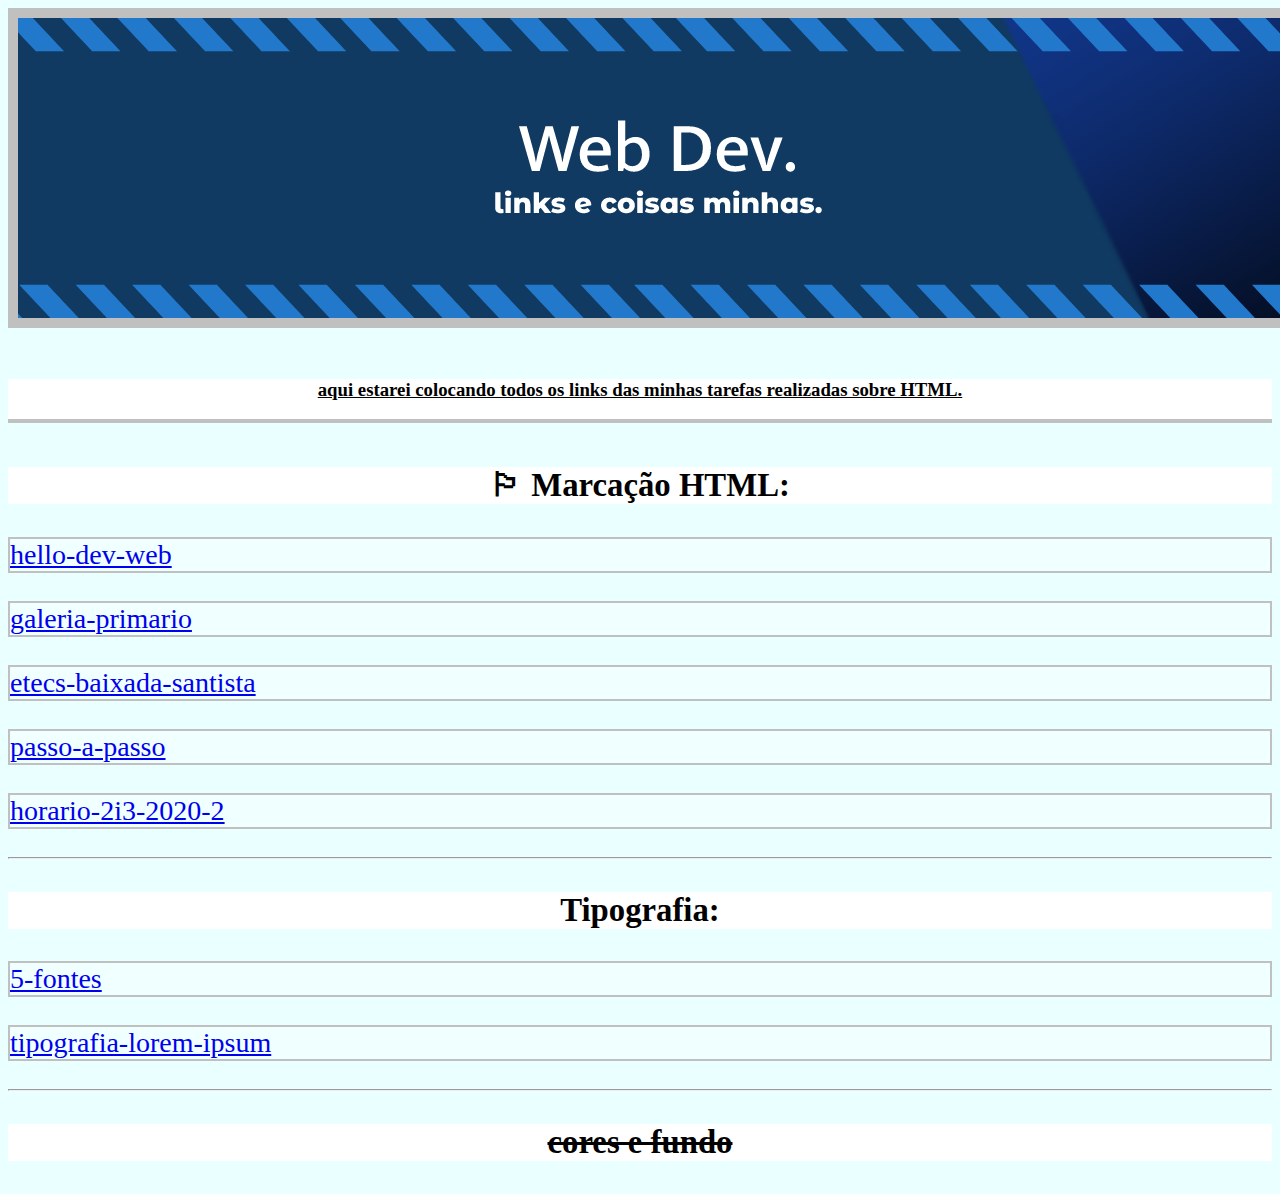
==== index.html @ 04a0a0df "inicio" ====
<!DOCTYPE html>
<html lang="pt-br">
<head>
    <meta charset="UTF-8">
    <meta http-equiv="X-UA-Compatible" content="IE=edge">
    <meta name="viewport" content="width=device-width, initial-scale=1.0">
    <title>lista de tarefas</title>
    <link rel="stylesheet" href="style principal.css">
</head>
<body>
    <a href="https://github.com/bosborbr"><img src="template.png" alt="minha criação rapida da imagem do curso :)"></a>
    <h6>aqui estarei colocando todos os links das minhas tarefas realizadas sobre HTML.</p>
    <h3>🏳 Marcação HTML:</h3>
    <p><a href="hello-dev-web.html">hello-dev-web</a></p>
    <p><a href="galeria-primario.html">galeria-primario</a></p>
    <p><a href="etecs-baixada-santista.html">etecs-baixada-santista</a></p>
    <p><a href="https://bosborbr.github.io/passo-a-passo/">passo-a-passo</a></p>
    <p><a href="horario-2i3-2020-2.html">horario-2i3-2020-2</a></p>
    <hr>
    <h3>Tipografia:</h3>
    <p><a href="https://bosborbr.github.io/5-fontes/">5-fontes</a></p>
    <p><a href="https://bosborbr.github.io/tipografia-lorem-ipsum/">tipografia-lorem-ipsum</a></p>
    <hr>
    <h3 style="text-decoration: line-through;">cores e fundo</h3>
</body>
</html>
---- style principal.css ----
body {
    font-size: 28px;
    background-color: rgb(234, 255, 255);
}

img{
    border: 10px solid silver;
}
h3, h6{
    background-color: white;
    text-align: center;
}
h6{
    text-decoration: underline;
}
p {
    background-color: azure;
    border: 2px solid silver;
    color: black;
}
p:hover {
background-color: silver;
}

#linha{
    text-decoration: line-through;
}
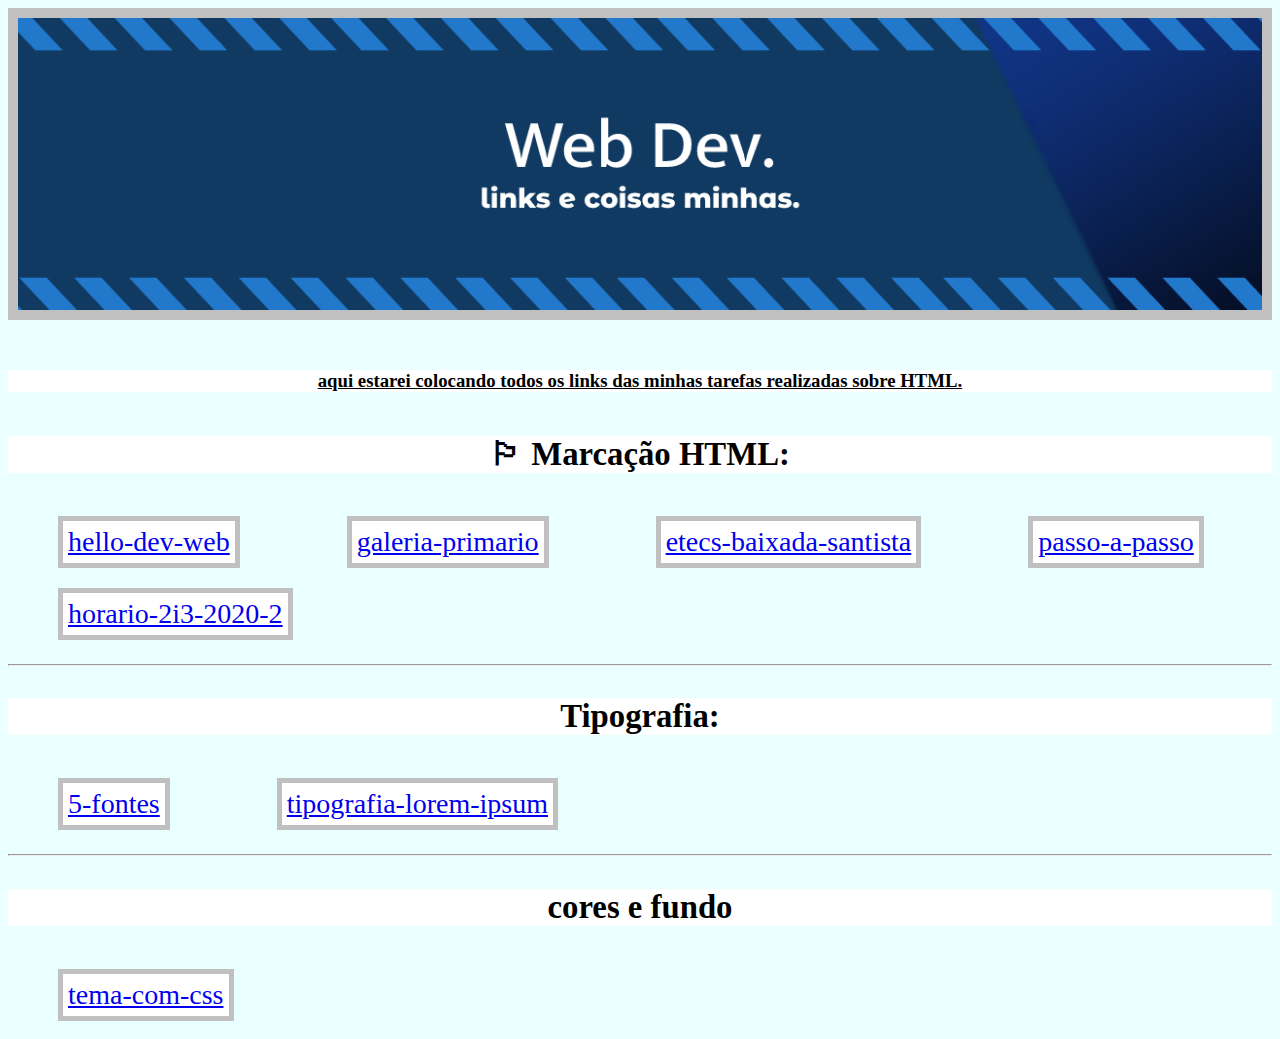
==== commit 9cb50f3c: "inicio" ====
--- a/index.html
+++ b/index.html
@@ -8,8 +8,9 @@
     <link rel="stylesheet" href="style principal.css">
 </head>
 <body>
+    
     <a href="https://github.com/bosborbr"><img src="template.png" alt="minha criação rapida da imagem do curso :)"></a>
-    <h6>aqui estarei colocando todos os links das minhas tarefas realizadas sobre HTML.</p>
+    <h6>aqui estarei colocando todos os links das minhas tarefas realizadas sobre HTML.</h6>
     <h3>🏳 Marcação HTML:</h3>
     <p><a href="hello-dev-web.html">hello-dev-web</a></p>
     <p><a href="galeria-primario.html">galeria-primario</a></p>
@@ -21,6 +22,7 @@
     <p><a href="https://bosborbr.github.io/5-fontes/">5-fontes</a></p>
     <p><a href="https://bosborbr.github.io/tipografia-lorem-ipsum/">tipografia-lorem-ipsum</a></p>
     <hr>
-    <h3 style="text-decoration: line-through;">cores e fundo</h3>
+    <h3 id="linha">cores e fundo</h3>
+    <p><a href="https://bosborbr.github.io/tema-com-css/">tema-com-css</a></p>
 </body>
 </html>--- a/style principal.css
+++ b/style principal.css
@@ -4,7 +4,10 @@
 }
 
 img{
+    max-width:100%;
+	height:auto;
     border: 10px solid silver;
+    box-sizing: border-box;
 }
 h3, h6{
     background-color: white;
@@ -14,14 +17,14 @@
     text-decoration: underline;
 }
 p {
-    background-color: azure;
-    border: 2px solid silver;
+    background-color: white;
+    border: 5px solid silver;
     color: black;
+    margin: 10px 50px 10px 50px;
+    padding: 5px;
+    display: inline-block;
 }
 p:hover {
 background-color: silver;
 }
 
-#linha{
-    text-decoration: line-through;
-}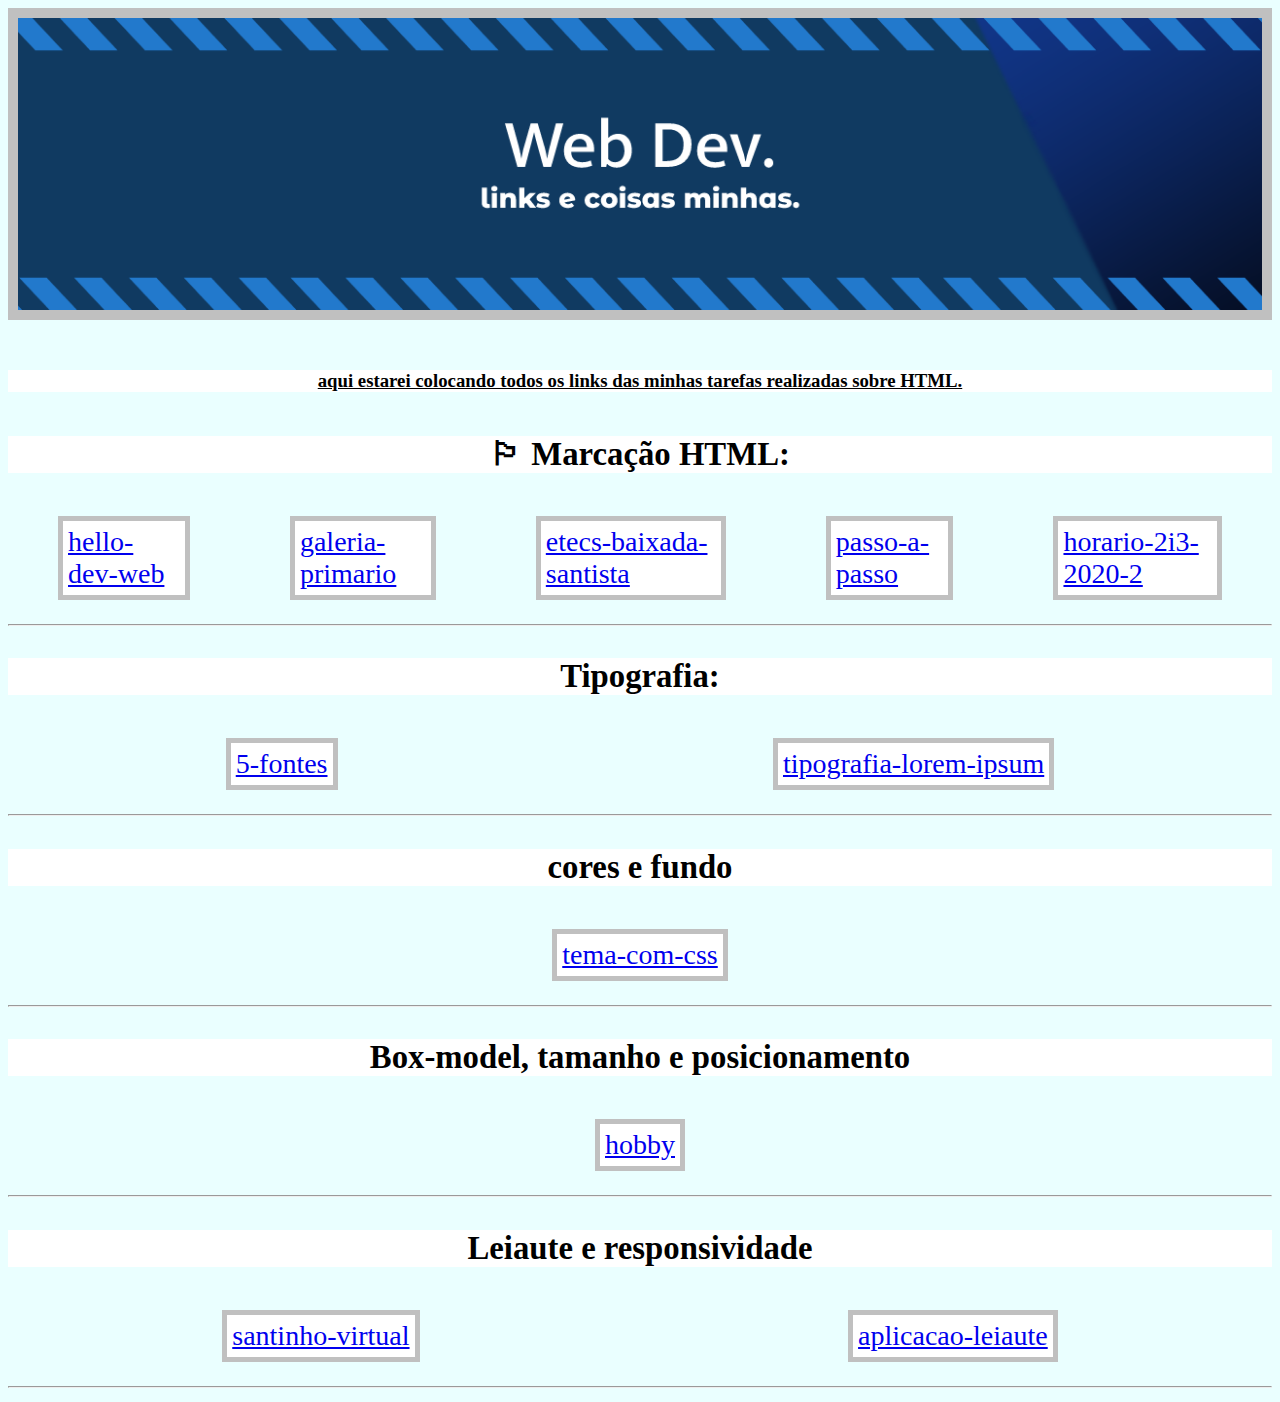
==== commit ae457eca: "inicio" ====
--- a/index.html
+++ b/index.html
@@ -12,17 +12,36 @@
     <a href="https://github.com/bosborbr"><img src="template.png" alt="minha criação rapida da imagem do curso :)"></a>
     <h6>aqui estarei colocando todos os links das minhas tarefas realizadas sobre HTML.</h6>
     <h3>🏳 Marcação HTML:</h3>
-    <p><a href="hello-dev-web.html">hello-dev-web</a></p>
-    <p><a href="galeria-primario.html">galeria-primario</a></p>
-    <p><a href="etecs-baixada-santista.html">etecs-baixada-santista</a></p>
-    <p><a href="https://bosborbr.github.io/passo-a-passo/">passo-a-passo</a></p>
-    <p><a href="horario-2i3-2020-2.html">horario-2i3-2020-2</a></p>
-    <hr>
+    <div class="sites">
+        <p><a href="hello-dev-web.html">hello-dev-web</a></p>
+        <p><a href="galeria-primario.html">galeria-primario</a></p>
+        <p><a href="etecs-baixada-santista.html">etecs-baixada-santista</a></p>
+        <p><a href="https://bosborbr.github.io/passo-a-passo/">passo-a-passo</a></p>
+        <p><a href="horario-2i3-2020-2.html">horario-2i3-2020-2</a></p>
+    </div>
+        <hr>
     <h3>Tipografia:</h3>
-    <p><a href="https://bosborbr.github.io/5-fontes/">5-fontes</a></p>
-    <p><a href="https://bosborbr.github.io/tipografia-lorem-ipsum/">tipografia-lorem-ipsum</a></p>
-    <hr>
-    <h3 id="linha">cores e fundo</h3>
-    <p><a href="https://bosborbr.github.io/tema-com-css/">tema-com-css</a></p>
-</body>
+    <div class="sites">
+        <p><a href="https://bosborbr.github.io/5-fontes/">5-fontes</a></p>
+        <p><a href="https://bosborbr.github.io/tipografia-lorem-ipsum/">tipografia-lorem-ipsum</a></p>
+    </div>
+        <hr>
+    <h3>cores e fundo</h3>
+    <div class="sites">    
+        <p><a href="https://bosborbr.github.io/tema-com-css/">tema-com-css</a></p>
+    </div>
+        <hr>
+    <h3>Box-model, tamanho e posicionamento</h3>
+    <div class="sites">
+        <P><a href="https://bosborbr.github.io/hobby/">hobby</a></P>
+    </div>
+        <hr>
+    <h3>Leiaute e responsividade</h3>
+    <div class="sites">
+        <P><a href="https://bosborbr.github.io/vote-nele/">santinho-virtual</a></P>
+        <P><a href="https://bosborbr.github.io/plicacao-leiaute/">aplicacao-leiaute</a></P>
+    </div>
+        <hr>
+    
+    </body>
 </html>--- a/style principal.css
+++ b/style principal.css
@@ -19,10 +19,13 @@
 p {
     background-color: white;
     border: 5px solid silver;
-    color: black;
     margin: 10px 50px 10px 50px;
     padding: 5px;
     display: inline-block;
+}
+.sites{
+    display: flex;
+    justify-content: space-around;
 }
 p:hover {
 background-color: silver;
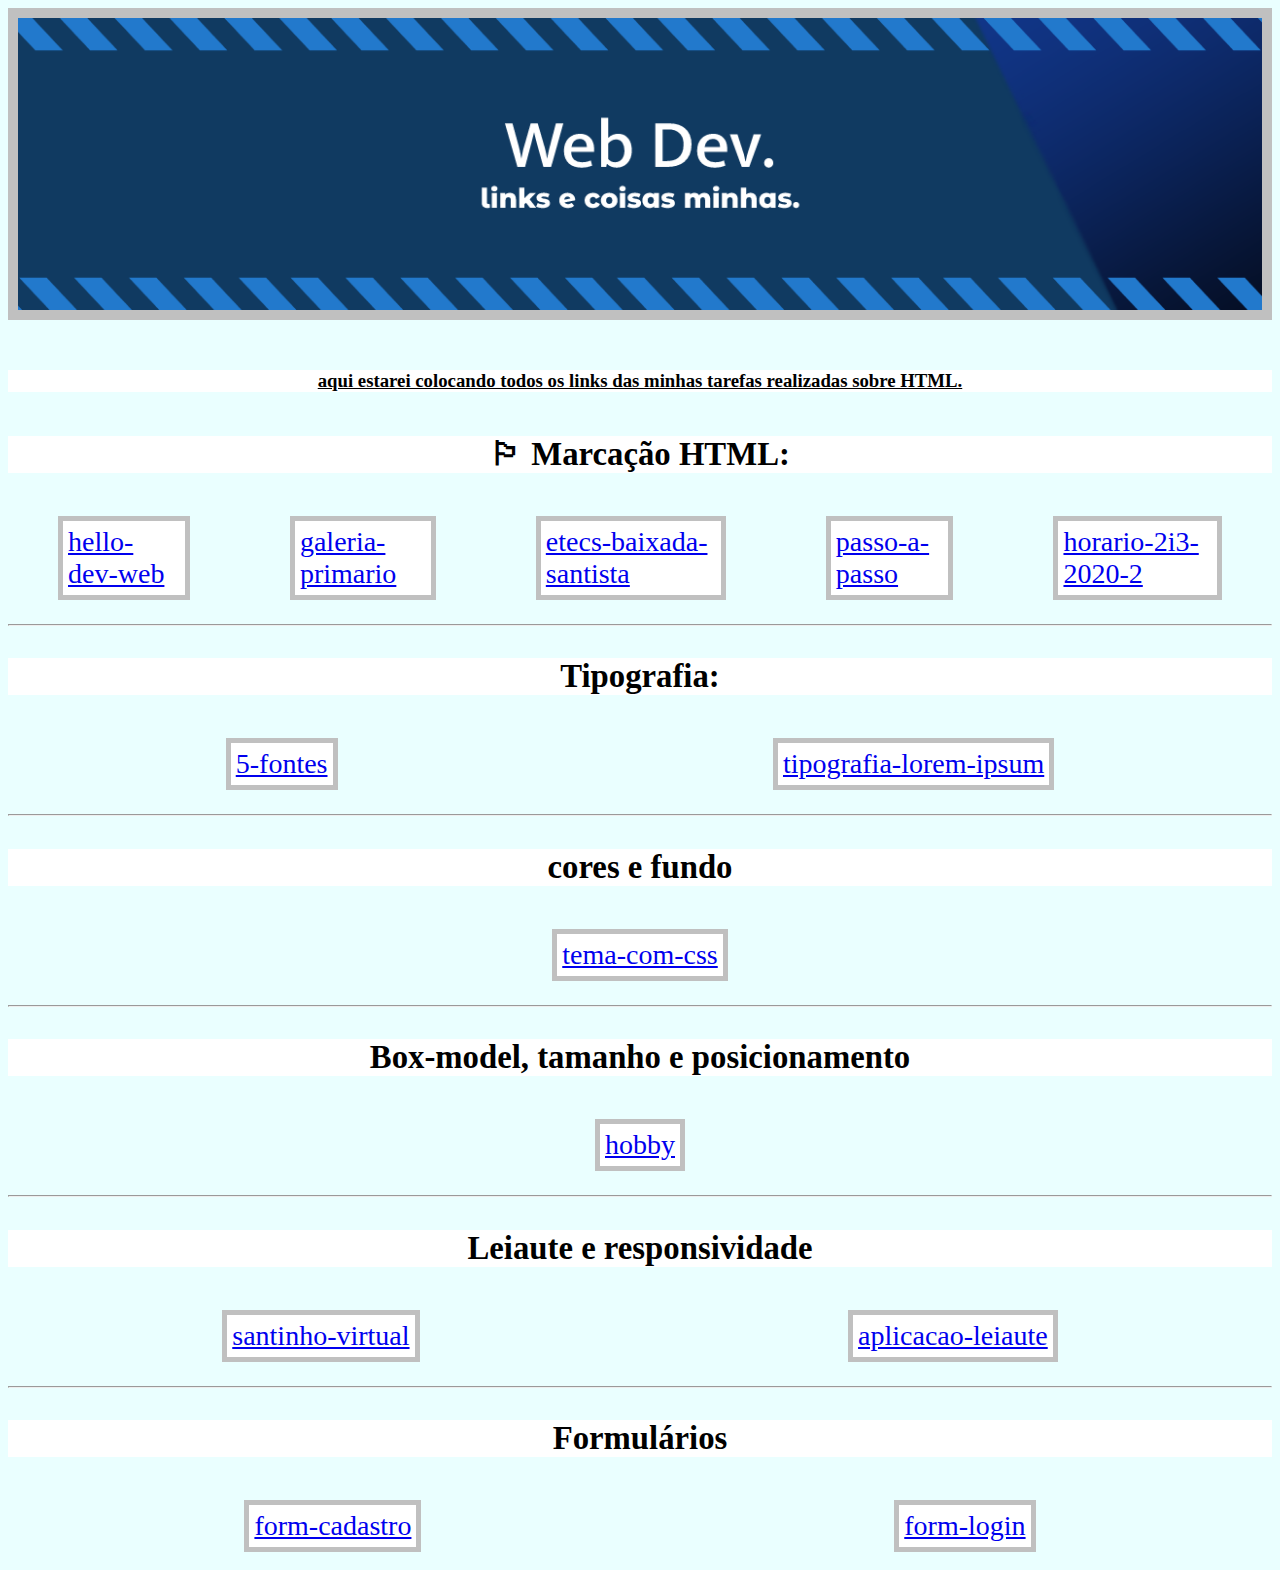
==== commit 8dbdc835: "inicio" ====
--- a/index.html
+++ b/index.html
@@ -42,6 +42,10 @@
         <P><a href="https://bosborbr.github.io/plicacao-leiaute/">aplicacao-leiaute</a></P>
     </div>
         <hr>
-    
+    <h3>Formulários</h3>
+    <div class="sites">
+        <P><a href="https://bosborbr.github.io/form-cadastro/">form-cadastro</a></P>
+        <P><a href="https://bosborbr.github.io/login/">form-login</a></P>
+    </div>
     </body>
 </html>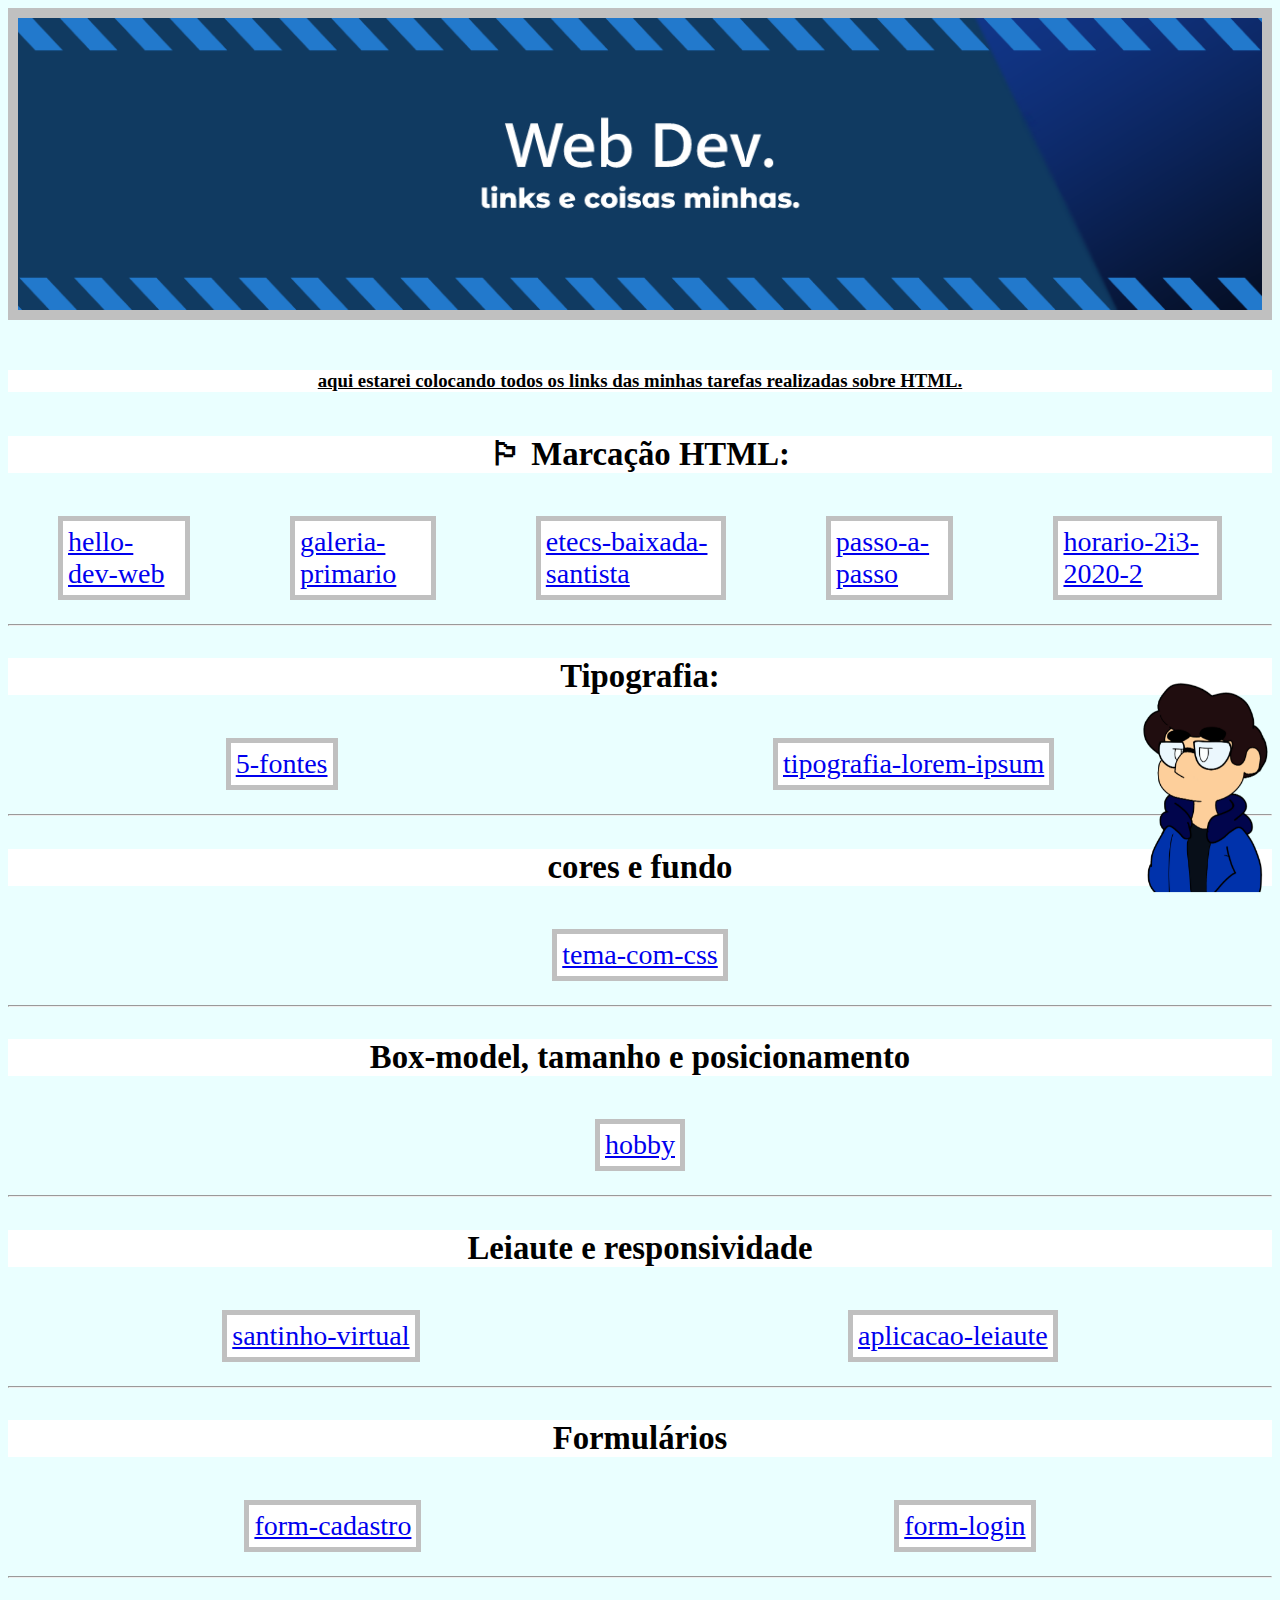
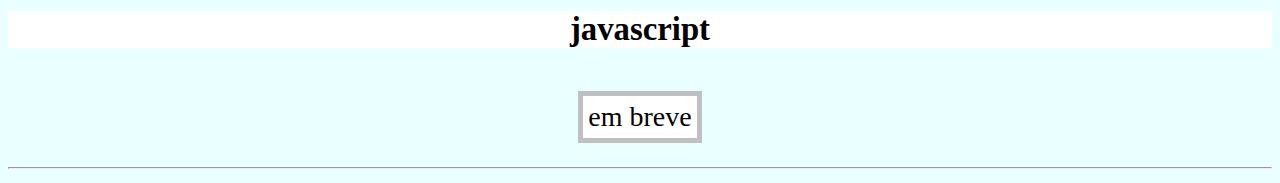
==== commit 880d45c6: "inicio" ====
--- a/index.html
+++ b/index.html
@@ -9,7 +9,7 @@
 </head>
 <body>
     
-    <a href="https://github.com/bosborbr"><img src="template.png" alt="minha criação rapida da imagem do curso :)"></a>
+    <a href="https://github.com/bosborbr"><img id="imagem_logo" src="template.png" alt="minha criação rapida da imagem do curso :)"></a>
     <h6>aqui estarei colocando todos os links das minhas tarefas realizadas sobre HTML.</h6>
     <h3>🏳 Marcação HTML:</h3>
     <div class="sites">
@@ -47,5 +47,14 @@
         <P><a href="https://bosborbr.github.io/form-cadastro/">form-cadastro</a></P>
         <P><a href="https://bosborbr.github.io/login/">form-login</a></P>
     </div>
+    <hr>
+    <h3>javascript</h3>
+    <div class="sites">
+        <P>em breve</P>
+    </div>
+    <hr>
+    <div id="botao">
+        <a href="https://www.youtube.com/watch?v=1n6jdH86adI" target="_blank" ><img width="150" src="meu desenho.png" alt="desenho que fiz de mim do meu trabalho escolar de animação"></a>  
+    </div>
     </body>
 </html>--- a/style principal.css
+++ b/style principal.css
@@ -3,7 +3,7 @@
     background-color: rgb(234, 255, 255);
 }
 
-img{
+#imagem_logo{
     max-width:100%;
 	height:auto;
     border: 10px solid silver;
@@ -31,3 +31,8 @@
 background-color: silver;
 }
 
+#botao{
+    position: fixed;       
+    right: 1px; 
+    bottom: 1px;
+}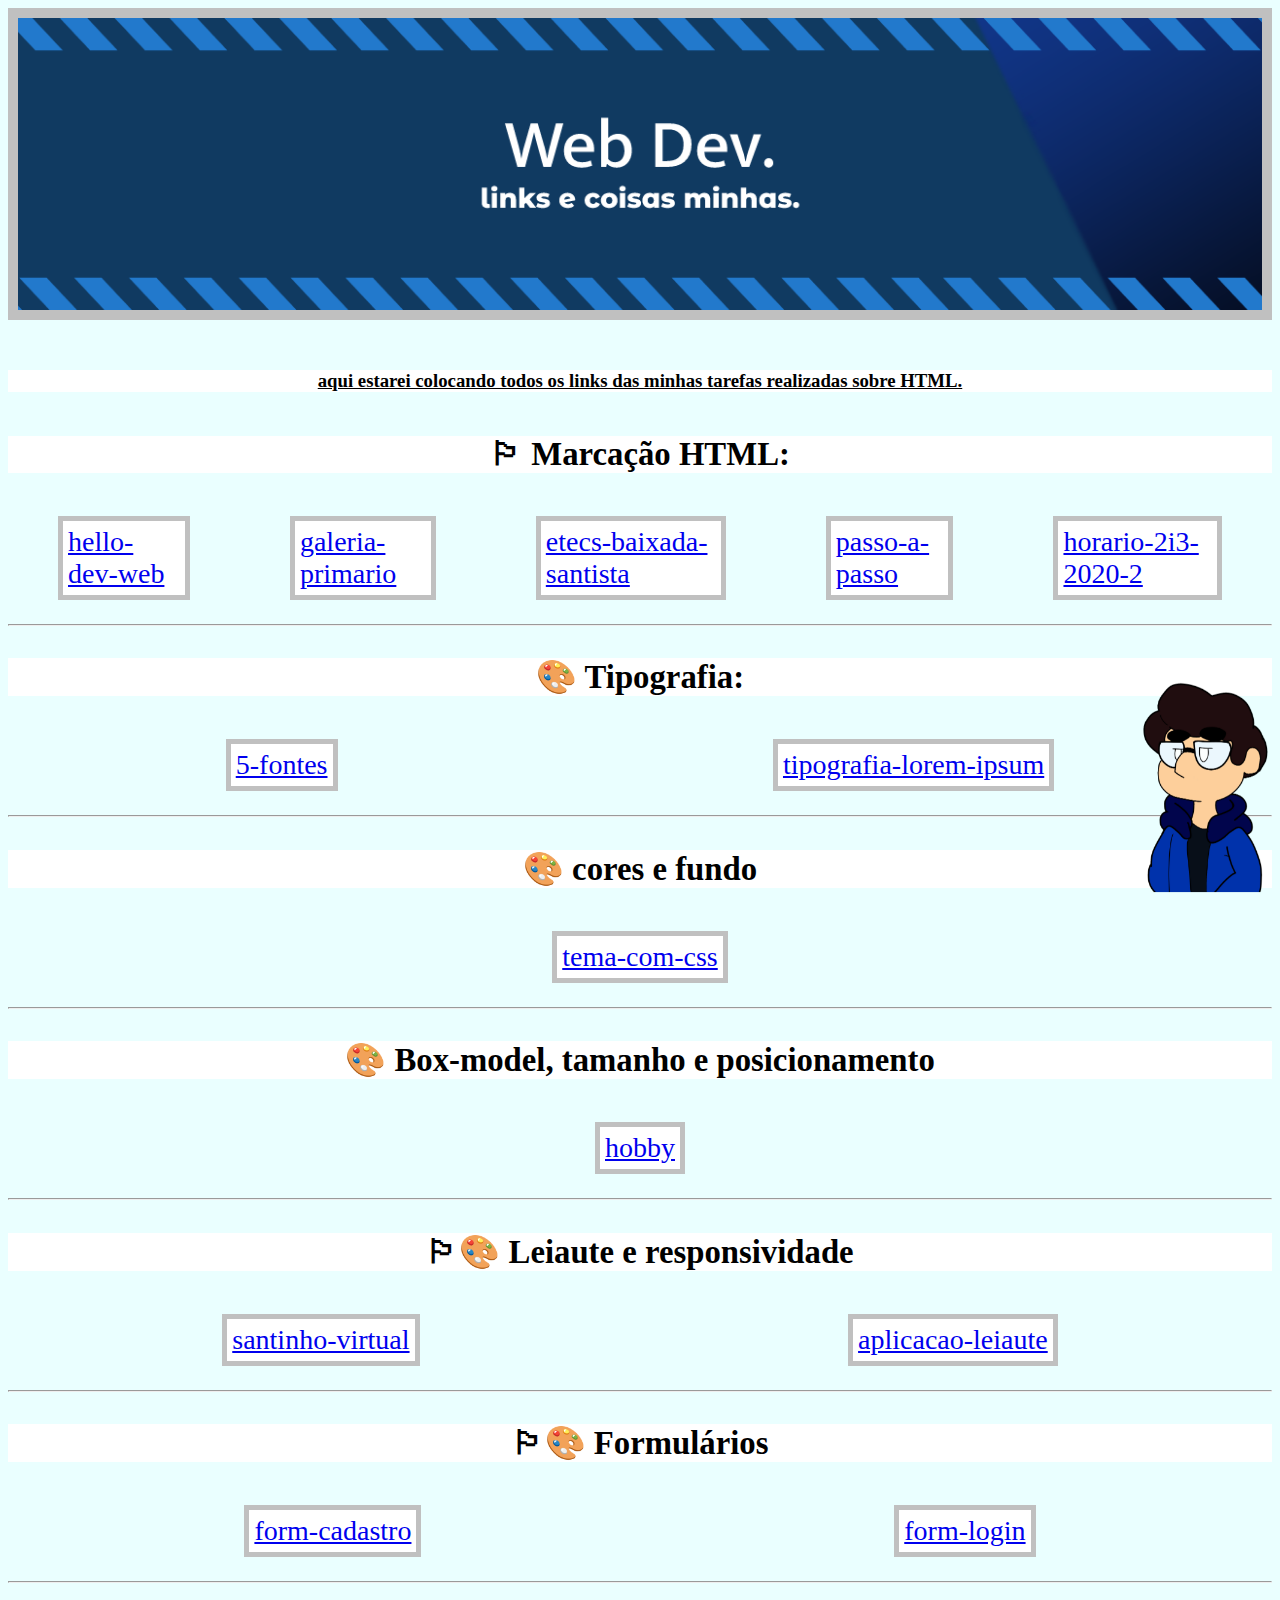
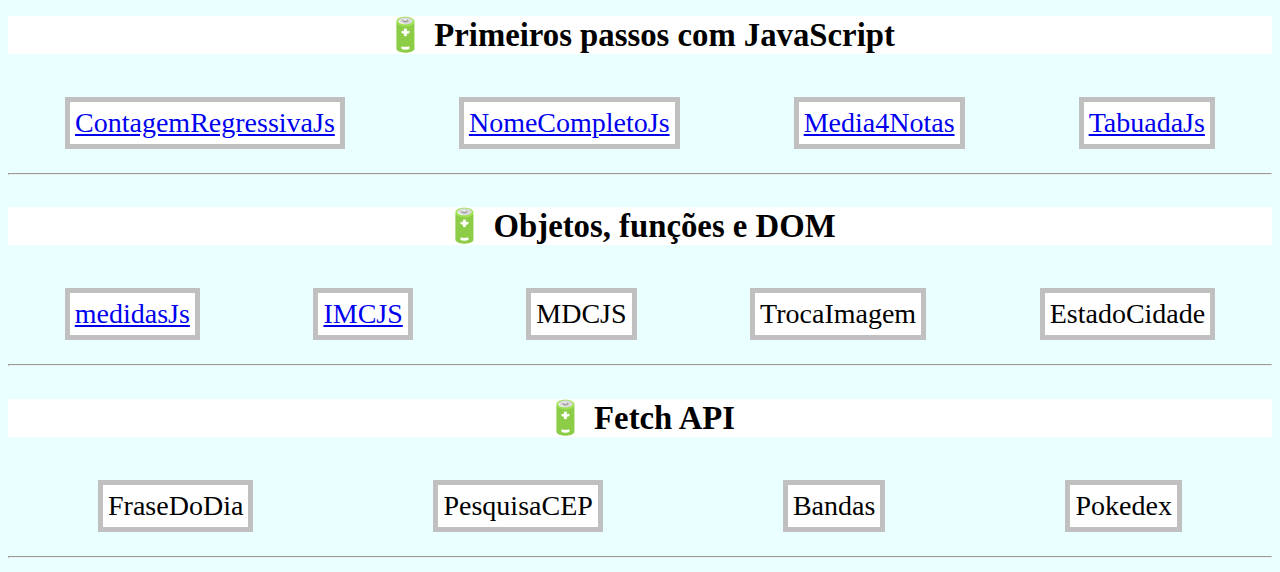
==== commit 748ecde8: "inicio" ====
--- a/index.html
+++ b/index.html
@@ -20,41 +20,62 @@
         <p><a href="horario-2i3-2020-2.html">horario-2i3-2020-2</a></p>
     </div>
         <hr>
-    <h3>Tipografia:</h3>
+    <h3>🎨 Tipografia:</h3>
     <div class="sites">
         <p><a href="https://bosborbr.github.io/5-fontes/">5-fontes</a></p>
         <p><a href="https://bosborbr.github.io/tipografia-lorem-ipsum/">tipografia-lorem-ipsum</a></p>
     </div>
         <hr>
-    <h3>cores e fundo</h3>
+    <h3>🎨 cores e fundo</h3>
     <div class="sites">    
         <p><a href="https://bosborbr.github.io/tema-com-css/">tema-com-css</a></p>
     </div>
         <hr>
-    <h3>Box-model, tamanho e posicionamento</h3>
+    <h3>🎨 Box-model, tamanho e posicionamento</h3>
     <div class="sites">
         <P><a href="https://bosborbr.github.io/hobby/">hobby</a></P>
     </div>
         <hr>
-    <h3>Leiaute e responsividade</h3>
+    <h3>🏳🎨 Leiaute e responsividade</h3>
     <div class="sites">
         <P><a href="https://bosborbr.github.io/vote-nele/">santinho-virtual</a></P>
         <P><a href="https://bosborbr.github.io/plicacao-leiaute/">aplicacao-leiaute</a></P>
     </div>
         <hr>
-    <h3>Formulários</h3>
+    <h3>🏳🎨 Formulários</h3>
     <div class="sites">
         <P><a href="https://bosborbr.github.io/form-cadastro/">form-cadastro</a></P>
         <P><a href="https://bosborbr.github.io/login/">form-login</a></P>
     </div>
     <hr>
-    <h3>javascript</h3>
+    <h3>🔋 Primeiros passos com JavaScript</h3>
     <div class="sites">
-        <P>em breve</P>
+        <p><a href="https://bosborbr.github.io/ContagemRegressivaJs/">ContagemRegressivaJs</a></p>
+        <p><a href="https://bosborbr.github.io/NomeCompletoJs/">NomeCompletoJs</a></p>
+        <p><a href="https://bosborbr.github.io/Media4Notas/">Media4Notas</a></p>
+        <P><a href="https://bosborbr.github.io/TabuadaJs/">TabuadaJs</a></P>
+    </div>
+    <hr>
+    <h3>🔋 Objetos, funções e DOM</h3>
+    <div class="sites">
+        <P><a href="https://bosborbr.github.io/medidasJs/">medidasJs</a></P>
+        <P><a href="https://bosborbr.github.io/IMCJS/">IMCJS</a></P>
+        <P>MDCJS</P>
+        <P>TrocaImagem</P>
+        <P>EstadoCidade</P>
+    </div>
+    <hr>
+    <h3>🔋 Fetch API</h3>
+    <div class="sites">
+        <P>FraseDoDia</P>
+        <P>PesquisaCEP</P>
+        <P>Bandas</P>
+        <P>Pokedex</P>
     </div>
     <hr>
     <div id="botao">
         <a href="https://www.youtube.com/watch?v=1n6jdH86adI" target="_blank" ><img width="150" src="meu desenho.png" alt="desenho que fiz de mim do meu trabalho escolar de animação"></a>  
     </div>
+    <script src="index.js"></script>
     </body>
 </html>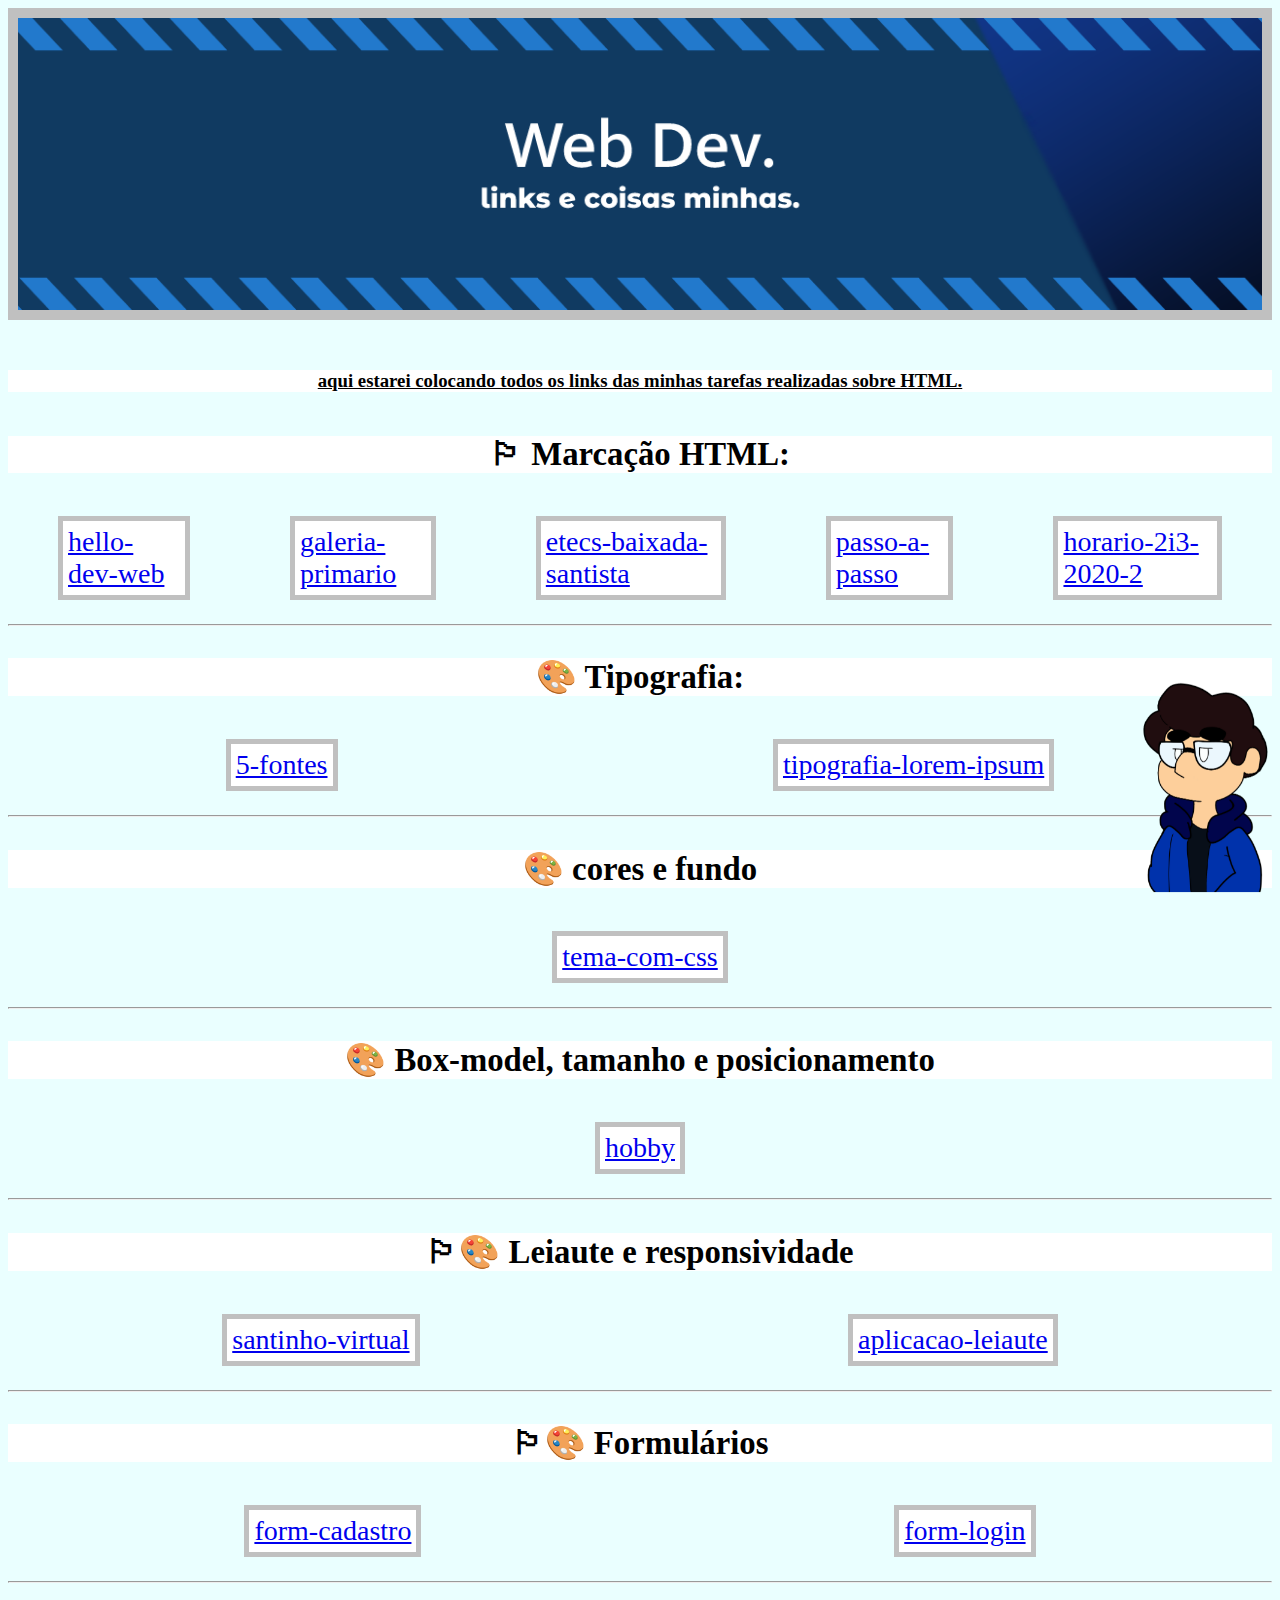
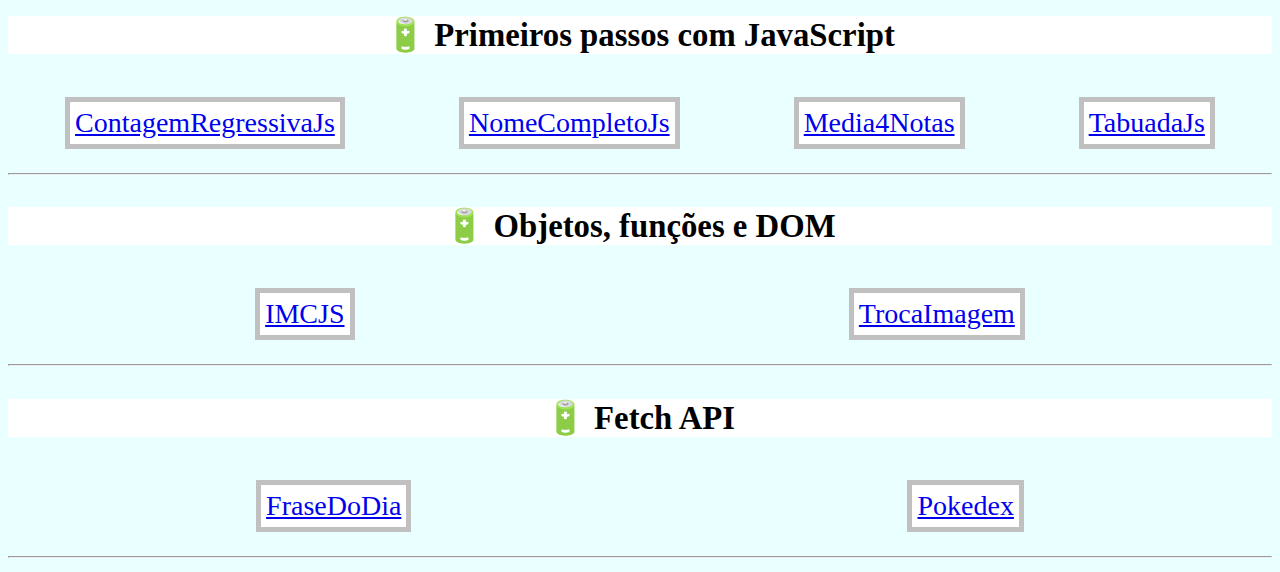
==== commit 1b4a470b: "inicio" ====
--- a/index.html
+++ b/index.html
@@ -58,19 +58,14 @@
     <hr>
     <h3>🔋 Objetos, funções e DOM</h3>
     <div class="sites">
-        <P><a href="https://bosborbr.github.io/medidasJs/">medidasJs</a></P>
         <P><a href="https://bosborbr.github.io/IMCJS/">IMCJS</a></P>
-        <P>MDCJS</P>
-        <P>TrocaImagem</P>
-        <P>EstadoCidade</P>
+        <P><a href="https://bosborbr.github.io/TrocaImagem/">TrocaImagem</a></P>
     </div>
     <hr>
     <h3>🔋 Fetch API</h3>
     <div class="sites">
-        <P>FraseDoDia</P>
-        <P>PesquisaCEP</P>
-        <P>Bandas</P>
-        <P>Pokedex</P>
+        <P><a href="https://bosborbr.github.io/FraseDoDia/">FraseDoDia</a> </P>
+        <P><a href="https://bosborbr.github.io/Pokedex/">Pokedex</a></P>
     </div>
     <hr>
     <div id="botao">
